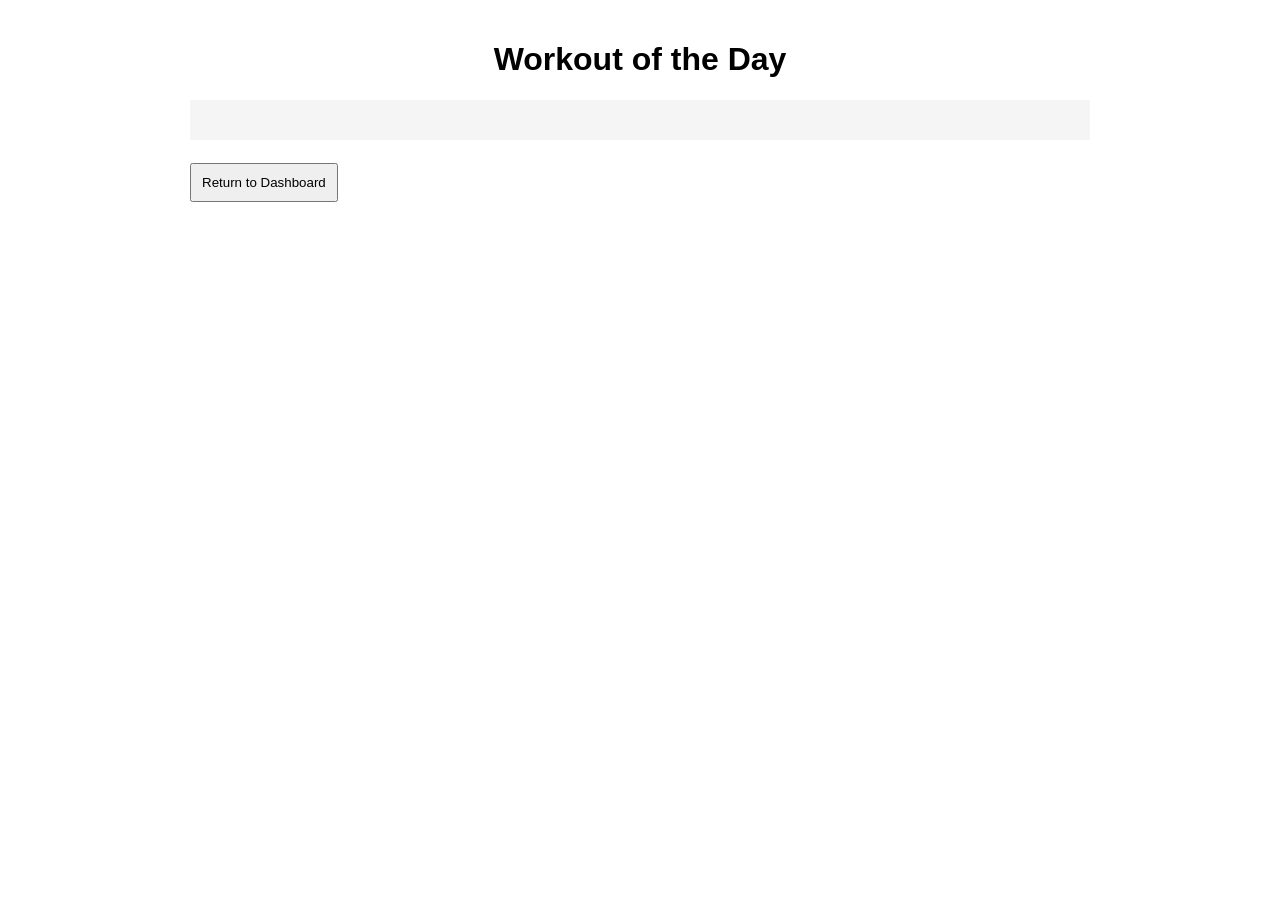
==== wod.html @ 72e9ce0e "Add files via upload" ====
<!DOCTYPE html>
<html>

<head>

<meta charset="UTF-8">
<title>Workout of the Day</title>

<link rel="stylesheet" href="style.css">

</head>

<body>

<h1>Workout of the Day</h1>

<h2 id="weekDisplay"></h2>
<h3 id="dayDisplay"></h3>

<pre id="wodContainer"></pre>

<a href="index.html">
<button>Return to Dashboard</button>
</a>

<script src="wod.js"></script>

</body>

</html>
---- style.css ----
body {

font-family: Arial;
max-width: 900px;
margin: auto;
padding: 20px;

}

h1 {

text-align:center;

}

input,select,textarea {

width:100%;
margin:5px 0;
padding:8px;

}

button {

padding:10px;
margin-top:10px;
cursor:pointer;

}

.bigButton{

font-size:18px;
width:100%;
padding:15px;

}

table {

width:100%;
border-collapse:collapse;
margin-top:20px;

}

th,td {

border:1px solid #ccc;
padding:6px;

}

canvas{

margin-top:30px;

}

pre{

background:#f5f5f5;
padding:20px;
white-space:pre-wrap;

}
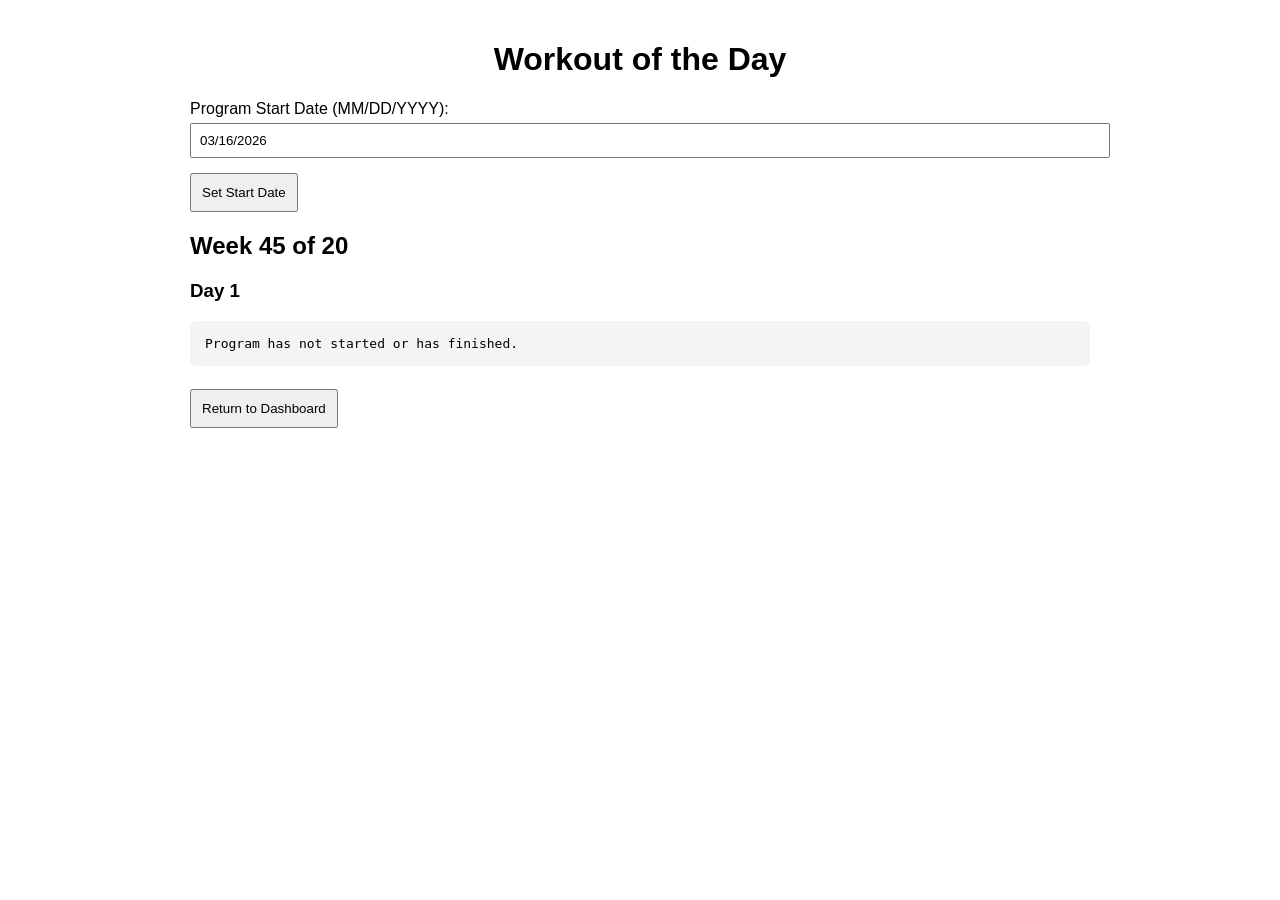
==== commit 889981c2: "Update wod.html" ====
--- a/wod.html
+++ b/wod.html
@@ -2,29 +2,32 @@
 <html>
 
 <head>
-
 <meta charset="UTF-8">
 <title>Workout of the Day</title>
-
 <link rel="stylesheet" href="style.css">
-
 </head>
 
 <body>
 
 <h1>Workout of the Day</h1>
 
+<!-- Program Start Date Input -->
+<div id="startDateContainer" style="margin-bottom:20px;">
+    <label for="programStartInput">Program Start Date (MM/DD/YYYY):</label>
+    <input type="text" id="programStartInput" placeholder="MM/DD/YYYY">
+    <button onclick="setProgramStart()">Set Start Date</button>
+</div>
+
 <h2 id="weekDisplay"></h2>
 <h3 id="dayDisplay"></h3>
 
-<pre id="wodContainer"></pre>
+<pre id="wodContainer" style="white-space: pre-wrap; background:#f4f4f4; padding:15px; border-radius:5px;"></pre>
 
 <a href="index.html">
-<button>Return to Dashboard</button>
+    <button>Return to Dashboard</button>
 </a>
 
 <script src="wod.js"></script>
-
 </body>
 
-</html>+</html>
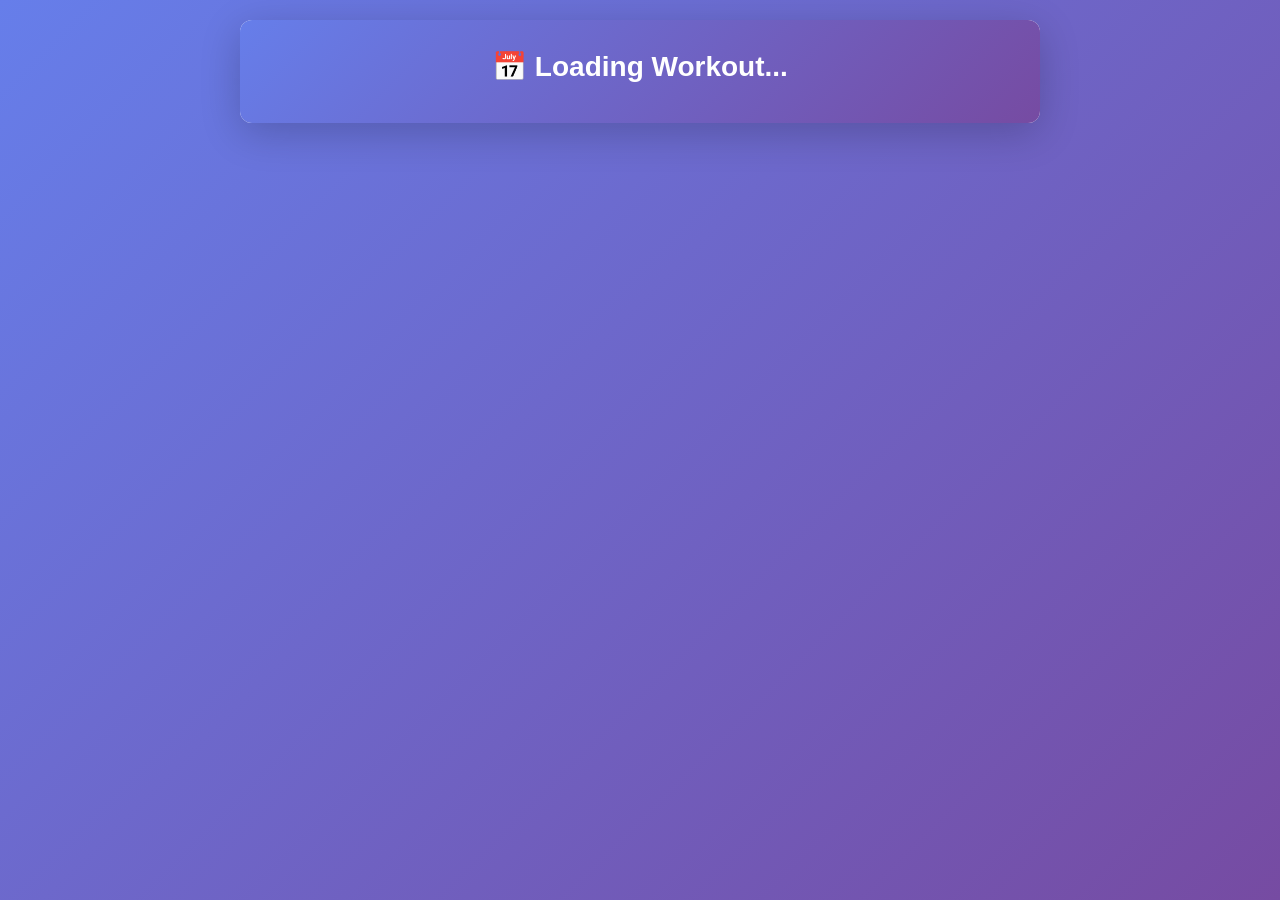
==== commit 84575c92: "Update wod.html" ====
--- a/wod.html
+++ b/wod.html
@@ -1,33 +1,227 @@
 <!DOCTYPE html>
-<html>
-
+<html lang="en">
 <head>
-<meta charset="UTF-8">
-<title>Workout of the Day</title>
-<link rel="stylesheet" href="style.css">
+    <meta charset="UTF-8">
+    <meta name="viewport" content="width=device-width, initial-scale=1.0">
+    <title>Workout of the Day</title>
+    <style>
+        * {
+            margin: 0;
+            padding: 0;
+            box-sizing: border-box;
+        }
+
+        body {
+            font-family: 'Segoe UI', Tahoma, Geneva, Verdana, sans-serif;
+            background: linear-gradient(135deg, #667eea 0%, #764ba2 100%);
+            min-height: 100vh;
+            padding: 20px;
+        }
+
+        .wod-container {
+            max-width: 800px;
+            margin: 0 auto;
+            background: white;
+            border-radius: 12px;
+            box-shadow: 0 10px 40px rgba(0, 0, 0, 0.2);
+            overflow: hidden;
+        }
+
+        .wod-header {
+            background: linear-gradient(135deg, #667eea 0%, #764ba2 100%);
+            color: white;
+            padding: 30px;
+            text-align: center;
+        }
+
+        .wod-header h2 {
+            font-size: 28px;
+            margin-bottom: 10px;
+        }
+
+        .wod-date {
+            font-size: 16px;
+            opacity: 0.9;
+            margin-bottom: 8px;
+        }
+
+        .program-progress {
+            font-size: 14px;
+            opacity: 0.85;
+        }
+
+        .wod-main {
+            padding: 40px;
+        }
+
+        .wod-focus {
+            text-align: center;
+            margin-bottom: 30px;
+        }
+
+        .wod-focus h3 {
+            font-size: 32px;
+            color: #333;
+            margin-bottom: 15px;
+        }
+
+        .wod-intensity {
+            font-size: 16px;
+            color: #666;
+        }
+
+        .wod-intensity strong {
+            color: #667eea;
+            font-weight: 600;
+        }
+
+        .wod-details {
+            background: #f5f5f5;
+            padding: 20px;
+            border-radius: 8px;
+            margin-bottom: 30px;
+            border-left: 4px solid #667eea;
+        }
+
+        .wod-details p {
+            margin-bottom: 12px;
+            font-size: 15px;
+            line-height: 1.6;
+            color: #555;
+        }
+
+        .wod-details p:last-child {
+            margin-bottom: 0;
+        }
+
+        .wod-details strong {
+            color: #333;
+        }
+
+        .wod-actions {
+            display: flex;
+            gap: 12px;
+            justify-content: center;
+        }
+
+        .btn {
+            padding: 12px 24px;
+            border: none;
+            border-radius: 6px;
+            font-size: 15px;
+            font-weight: 600;
+            cursor: pointer;
+            transition: all 0.3s ease;
+        }
+
+        .btn-primary {
+            background: linear-gradient(135deg, #667eea 0%, #764ba2 100%);
+            color: white;
+        }
+
+        .btn-primary:hover {
+            transform: translateY(-2px);
+            box-shadow: 0 8px 20px rgba(102, 126, 234, 0.4);
+        }
+
+        .btn-secondary {
+            background: #f0f0f0;
+            color: #333;
+            border: 2px solid #e0e0e0;
+        }
+
+        .btn-secondary:hover {
+            background: #e8e8e8;
+            border-color: #667eea;
+        }
+
+        .schedule-container {
+            padding: 40px;
+        }
+
+        .schedule-container h2 {
+            text-align: center;
+            margin-bottom: 30px;
+            color: #333;
+        }
+
+        .schedule-table {
+            width: 100%;
+            border-collapse: collapse;
+            margin-bottom: 30px;
+        }
+
+        .schedule-table thead {
+            background: #f5f5f5;
+        }
+
+        .schedule-table th {
+            padding: 15px;
+            text-align: left;
+            font-weight: 600;
+            color: #333;
+            border-bottom: 2px solid #ddd;
+        }
+
+        .schedule-table td {
+            padding: 15px;
+            border-bottom: 1px solid #eee;
+            color: #666;
+        }
+
+        .schedule-table tr:hover {
+            background: #f9f9f9;
+        }
+
+        @media (max-width: 600px) {
+            .wod-header {
+                padding: 20px;
+            }
+
+            .wod-header h2 {
+                font-size: 24px;
+            }
+
+            .wod-main {
+                padding: 20px;
+            }
+
+            .wod-focus h3 {
+                font-size: 24px;
+            }
+
+            .wod-actions {
+                flex-direction: column;
+            }
+
+            .btn {
+                width: 100%;
+            }
+
+            .schedule-container {
+                padding: 20px;
+            }
+
+            .schedule-table {
+                font-size: 14px;
+            }
+
+            .schedule-table th,
+            .schedule-table td {
+                padding: 10px;
+            }
+        }
+    </style>
 </head>
-
 <body>
-
-<h1>Workout of the Day</h1>
-
-<!-- Program Start Date Input -->
-<div id="startDateContainer" style="margin-bottom:20px;">
-    <label for="programStartInput">Program Start Date (MM/DD/YYYY):</label>
-    <input type="text" id="programStartInput" placeholder="MM/DD/YYYY">
-    <button onclick="setProgramStart()">Set Start Date</button>
-</div>
-
-<h2 id="weekDisplay"></h2>
-<h3 id="dayDisplay"></h3>
-
-<pre id="wodContainer" style="white-space: pre-wrap; background:#f4f4f4; padding:15px; border-radius:5px;"></pre>
-
-<a href="index.html">
-    <button>Return to Dashboard</button>
-</a>
-
-<script src="wod.js"></script>
+    <div class="wod-container">
+        <div id="wodContainer">
+            <div class="wod-header">
+                <h2>📅 Loading Workout...</h2>
+            </div>
+        </div>
+    </div>
+
+    <script src="wod.js"></script>
 </body>
-
 </html>
